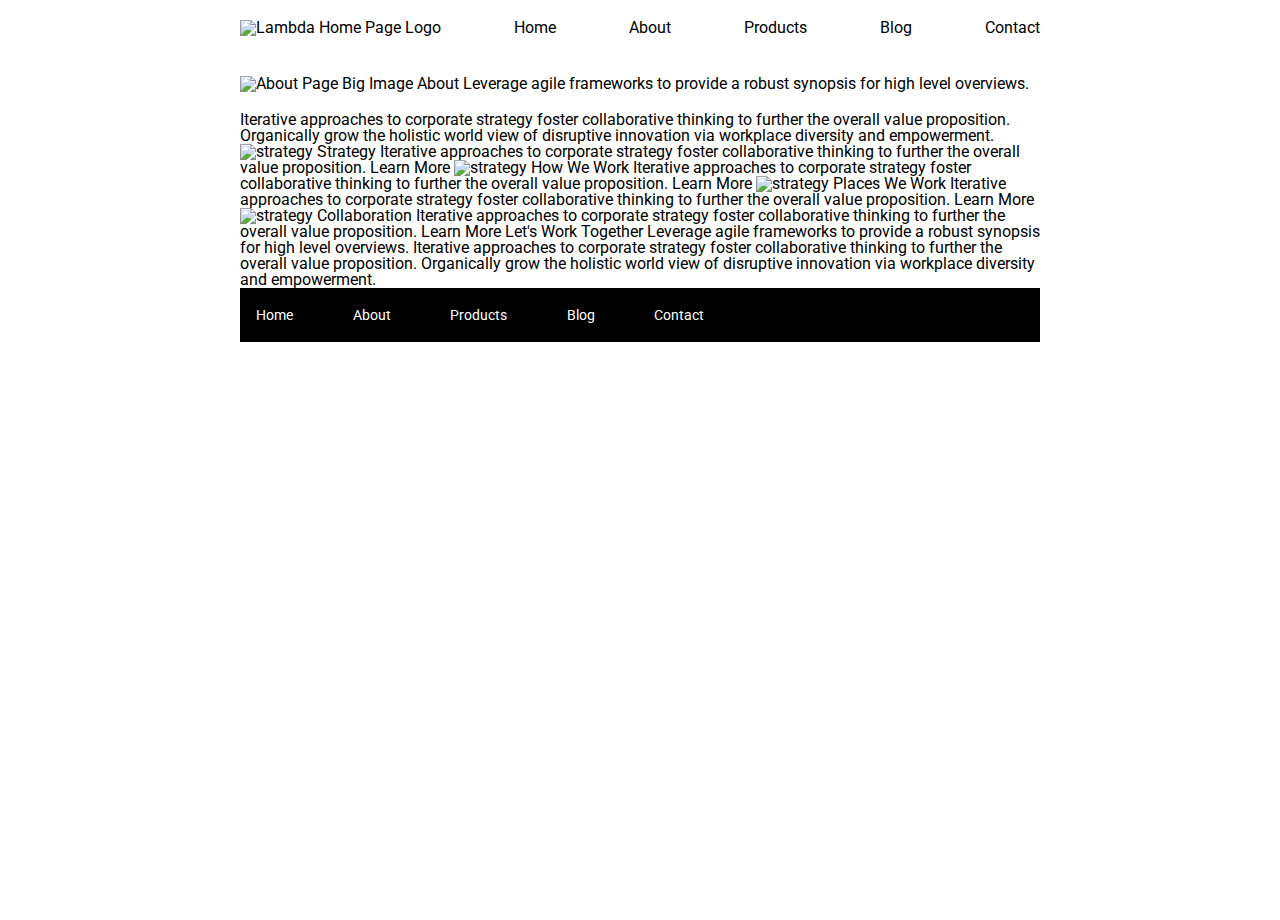
==== about.html @ 8916c79c "linked index.html; added jumbo-about image; copied header into about.html" ====
<!doctype html>

<html lang="en">
<head>
  <meta charset="utf-8">

  <title>Sprint Challenge - About</title>

  <link href="https://fonts.googleapis.com/css?family=Roboto|Rubik" rel="stylesheet">
  <link rel="stylesheet" href="css/index.css">

</head>

<body>

    <header>
      <nav>
        <img class="home-logo" src="img/lambda-black.png" alt="Lambda Home Page Logo">
        <a href="index.html">Home</a>
        <a href="#">About</a>
        <a href="#">Products</a>
        <a href="#">Blog</a>
        <a href="#">Contact</a>
      </nav>
    </header>

  <img class="jumbo" src="img/jumbo-about.png" alt="About Page Big Image"

    <div class="container about-page">

    About

    Leverage agile frameworks to provide a robust synopsis for high level overviews. Iterative approaches to corporate strategy foster collaborative thinking to further the overall value proposition. Organically grow the holistic world view of disruptive innovation via workplace diversity and empowerment.


    <img src="img/about-plan.png" alt="strategy">

    Strategy

    Iterative approaches to corporate strategy foster collaborative thinking to further the overall value proposition.

    Learn More



    <img src="img/about-working.png" alt="strategy">

    How We Work

    Iterative approaches to corporate strategy foster collaborative thinking to further the overall value proposition.

    Learn More



    <img src="img/about-office.png" alt="strategy">

    Places We Work

    Iterative approaches to corporate strategy foster collaborative thinking to further the overall value proposition.

    Learn More

    <img src="img/about-meeting.png" alt="strategy">

    Collaboration

    Iterative approaches to corporate strategy foster collaborative thinking to further the overall value proposition.

    Learn More

    Let's Work Together

    Leverage agile frameworks to provide a robust synopsis for high level overviews. Iterative approaches to corporate strategy foster collaborative thinking to further the overall value proposition. Organically grow the holistic world view of disruptive innovation via workplace diversity and empowerment.

      <footer>
        <nav>
          <a href="index.html">Home</a>
          <a href="#">About</a>
          <a href="#">Products</a>
          <a href="#">Blog</a>
          <a href="#">Contact</a>
        </nav>
      </footer>
    </div><!-- container -->
</body>
</html>
---- css/index.css ----
/* http://meyerweb.com/eric/tools/css/reset/
   v2.0 | 20110126
   License: none (public domain)
*/

html, body, div, span, applet, object, iframe,
h1, h2, h3, h4, h5, h6, p, blockquote, pre,
a, abbr, acronym, address, big, cite, code,
del, dfn, em, img, ins, kbd, q, s, samp,
small, strike, strong, sub, sup, tt, var,
b, u, i, center,
dl, dt, dd, ol, ul, li,
fieldset, form, label, legend,
table, caption, tbody, tfoot, thead, tr, th, td,
article, aside, canvas, details, embed,
figure, figcaption, footer, header, hgroup,
menu, nav, output, ruby, section, summary,
time, mark, audio, video {
	margin: 0;
	padding: 0;
	border: 0;
	font-size: 100%;
	font: inherit;
	vertical-align: baseline;
}
/* HTML5 display-role reset for older browsers */
article, aside, details, figcaption, figure,
footer, header, hgroup, menu, nav, section {
	display: block;
}
body {
	line-height: 1;
}

ol, ul {
	list-style: none;
}
blockquote, q {
	quotes: none;
}
blockquote:before, blockquote:after,
q:before, q:after {
	content: '';
	content: none;
}
table {
	border-collapse: collapse;
	border-spacing: 0;
}

* {
    box-sizing: border-box;
}

html, body {
		width: 800px;
		margin-left: auto;
		margin-right: auto;
    height: 100%;
    font-family: 'Roboto', sans-serif;
}

header nav {
	display: flex;
	flex-direction: row;
	justify-content: space-between;
	align-items: flex-end;
	margin-top: 20px;
	margin-bottom: 40px;
}

header nav a {
	text-decoration: none;
	color: black;
}

header nav a:hover {
	color: gray;
}

.jumbo {
	margin-bottom: 20px;
}

h1, h2, h3, h4, h5 {
    font-size: 18px;
    margin-bottom: 15px;
    font-family: 'Rubik', sans-serif;
}

p {
    line-height: 1.4;
}

.container {
    width: 800px;
    margin: 0 auto;
}

.top-content {
    display: flex;
    flex-wrap: wrap;
    justify-content: space-evenly;
    margin-bottom: 20px;
    border-bottom: 1px dashed black;
}

.top-content .text-container {
    width: 48%;
    padding: 0 1%;
    padding-bottom: 20px;
}

.middle-content {
    margin-bottom: 20px;
    border-bottom: 1px dashed black;
}

.middle-content h2 {
    padding: 0 2%;
    margin-bottom: 0;
}

.middle-content .boxes {
    display: flex;
    flex-wrap: wrap;
    justify-content: space-evenly;
}

.middle-content .boxes .box {
    width: 12.5%;
    height: 100px;
    margin: 20px 2.5%;
    color: white;
    display: flex;
    align-items: center;
    justify-content: center;
}

.box1 {
	background-color: teal;
}

.box2 {
	background-color: gold;
}

.box3 {
	background-color: cadetblue;
}

.box4 {
	background-color: coral;
}

.box5 {
	background-color: crimson;
}

.box6 {
	background-color: forestgreen;
}

.box7 {
	background-color: darkorchid;
}

.box8 {
	background-color: hotpink;
}

.box9 {
	background-color: indigo;
}

.box10 {
	background-color: dodgerblue;
}

.bottom-content {
    display: flex;
    margin: 0 2% 20px;
    justify-content: space-around;
}

.bottom-content .text-container {
    padding-right: 4%;
}

.bottom-content .text-container:last-child {
    padding-right: 0;
}

footer {
    width: 100%;
    background: black;
}

footer nav {
    width: 60%;
    display: flex;
    justify-content: space-between;
    align-items: center;
    padding: 20px 2%;
    font-size: 14px;
}

footer nav a {
    color: white;
    text-decoration: none;
}
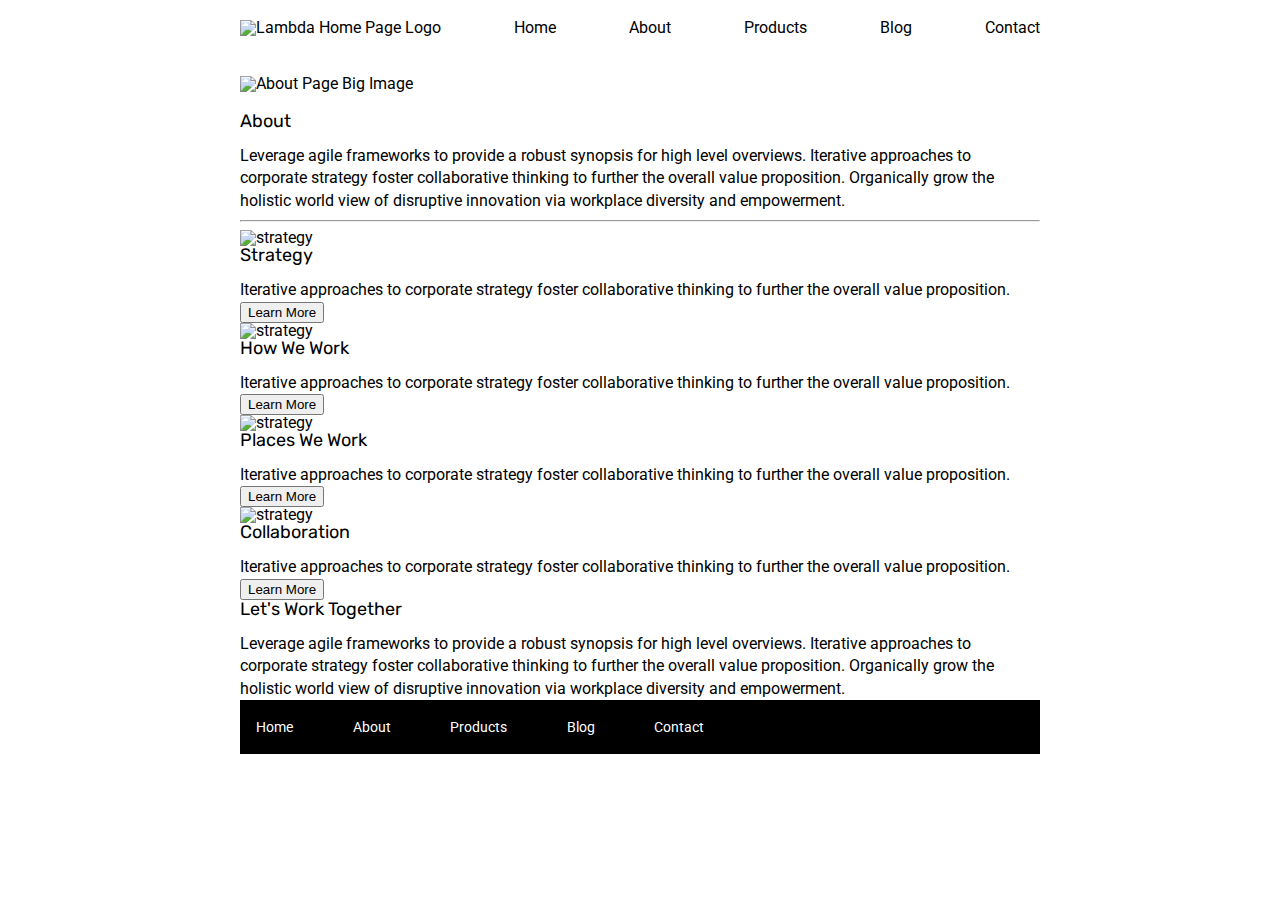
==== commit 6e54eb95: "finished about page html" ====
--- a/about.html
+++ b/about.html
@@ -1,6 +1,7 @@
 <!doctype html>
 
 <html lang="en">
+
 <head>
   <meta charset="utf-8">
 
@@ -13,75 +14,70 @@
 
 <body>
 
-    <header>
-      <nav>
-        <img class="home-logo" src="img/lambda-black.png" alt="Lambda Home Page Logo">
-        <a href="index.html">Home</a>
-        <a href="#">About</a>
-        <a href="#">Products</a>
-        <a href="#">Blog</a>
-        <a href="#">Contact</a>
-      </nav>
-    </header>
+  <header>
+    <nav>
+      <img class="home-logo" src="img/lambda-black.png" alt="Lambda Home Page Logo">
+      <a href="index.html">Home</a>
+      <a href="#">About</a>
+      <a href="#">Products</a>
+      <a href="#">Blog</a>
+      <a href="#">Contact</a>
+    </nav>
+  </header>
 
-  <img class="jumbo" src="img/jumbo-about.png" alt="About Page Big Image"
+  <img class="jumbo" src="img/jumbo-about.png" alt="About Page Big Image" />
 
-    <div class="container about-page">
+  <div class="container about-page">
+    <h3>About</h3>
+    <p>Leverage agile frameworks to provide a robust synopsis for high level overviews. Iterative approaches to corporate strategy foster collaborative thinking to further the overall value proposition. Organically grow the holistic world view of
+      disruptive innovation via workplace diversity and empowerment.</p>
+  </div>
 
-    About
+  <hr>
 
-    Leverage agile frameworks to provide a robust synopsis for high level overviews. Iterative approaches to corporate strategy foster collaborative thinking to further the overall value proposition. Organically grow the holistic world view of disruptive innovation via workplace diversity and empowerment.
+  <div class="about-page-blocks">
+    <div class="strategy-block">
+      <img src="img/about-plan.png" alt="strategy">
+      <h3>Strategy</h3>
+      <p>Iterative approaches to corporate strategy foster collaborative thinking to further the overall value proposition.</p>
+      <button>Learn More</button>
+    </div>
+    <div class="how-to-work-block">
+      <img src="img/about-working.png" alt="strategy">
+      <h3>How We Work</h3>
+      <p>Iterative approaches to corporate strategy foster collaborative thinking to further the overall value proposition.</p>
+      <button>Learn More</button>
+    </div>
+    <div class="places-we-work-block">
+      <img src="img/about-office.png" alt="strategy">
+      <h3>Places We Work</h3>
+      <p>Iterative approaches to corporate strategy foster collaborative thinking to further the overall value proposition.</p>
+      <button>Learn More</button>
+    </div>
+    <div class="collaboration-block">
+      <img src="img/about-meeting.png" alt="strategy">
+      <h3>Collaboration</h3>
+      <p>Iterative approaches to corporate strategy foster collaborative thinking to further the overall value proposition.</p>
+      <button>Learn More</button>
+    </div>
+  </div>
 
+  <div class="work-together">
+    <h3>Let's Work Together</h3>
+    <p>Leverage agile frameworks to provide a robust synopsis for high level overviews. Iterative approaches to corporate strategy foster collaborative thinking to further the overall value proposition. Organically grow the holistic world view of
+      disruptive innovation via workplace diversity and empowerment.</p>
+  </div>
 
-    <img src="img/about-plan.png" alt="strategy">
+  <footer>
+    <nav>
+      <a href="index.html">Home</a>
+      <a href="#">About</a>
+      <a href="#">Products</a>
+      <a href="#">Blog</a>
+      <a href="#">Contact</a>
+    </nav>
+  </footer>
+  </div><!-- container -->
+</body>
 
-    Strategy
-
-    Iterative approaches to corporate strategy foster collaborative thinking to further the overall value proposition.
-
-    Learn More
-
-
-
-    <img src="img/about-working.png" alt="strategy">
-
-    How We Work
-
-    Iterative approaches to corporate strategy foster collaborative thinking to further the overall value proposition.
-
-    Learn More
-
-
-
-    <img src="img/about-office.png" alt="strategy">
-
-    Places We Work
-
-    Iterative approaches to corporate strategy foster collaborative thinking to further the overall value proposition.
-
-    Learn More
-
-    <img src="img/about-meeting.png" alt="strategy">
-
-    Collaboration
-
-    Iterative approaches to corporate strategy foster collaborative thinking to further the overall value proposition.
-
-    Learn More
-
-    Let's Work Together
-
-    Leverage agile frameworks to provide a robust synopsis for high level overviews. Iterative approaches to corporate strategy foster collaborative thinking to further the overall value proposition. Organically grow the holistic world view of disruptive innovation via workplace diversity and empowerment.
-
-      <footer>
-        <nav>
-          <a href="index.html">Home</a>
-          <a href="#">About</a>
-          <a href="#">Products</a>
-          <a href="#">Blog</a>
-          <a href="#">Contact</a>
-        </nav>
-      </footer>
-    </div><!-- container -->
-</body>
 </html>
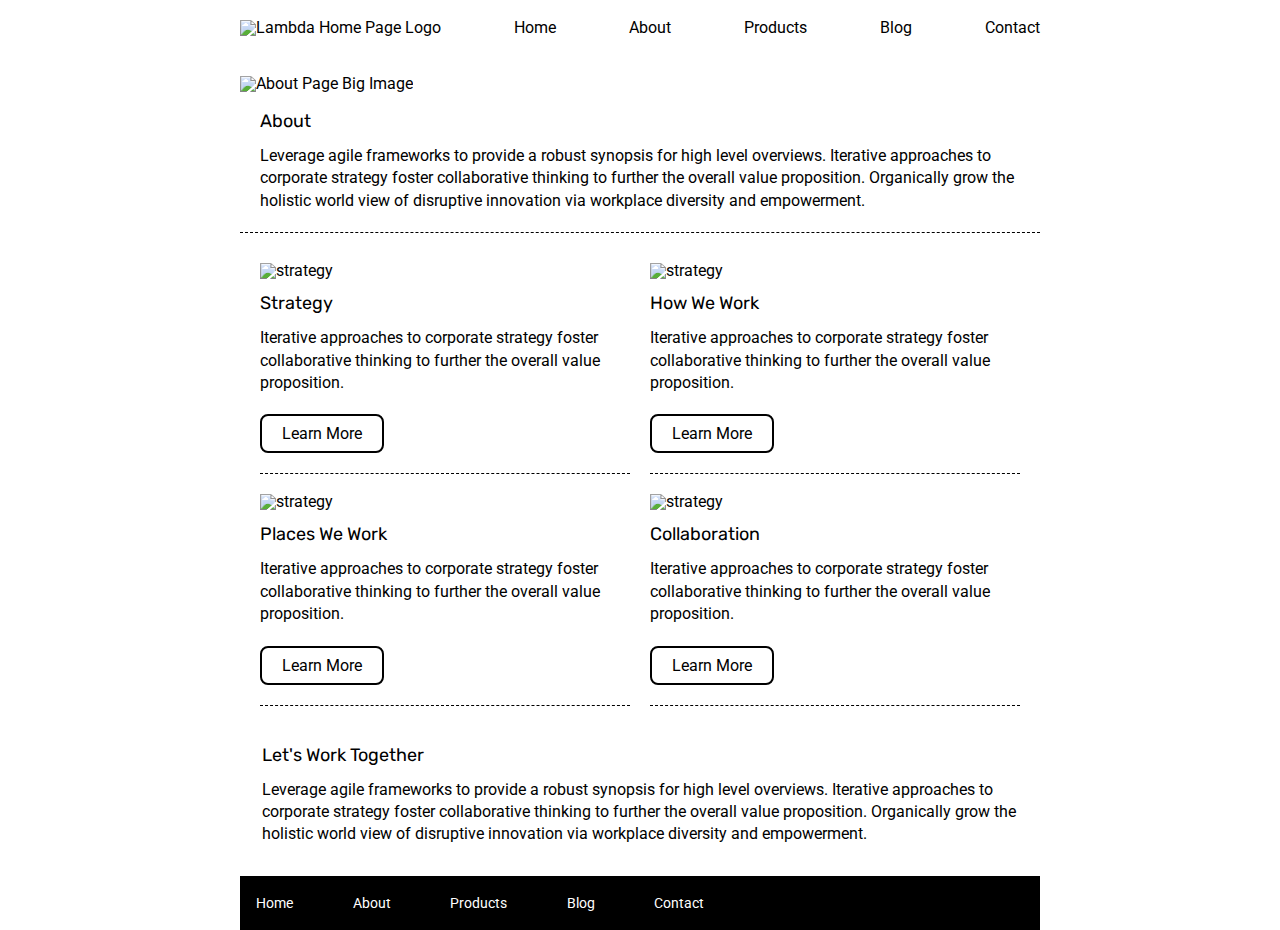
==== commit d2612ac2: "finished about.html; finished all main goals;" ====
--- a/about.html
+++ b/about.html
@@ -25,7 +25,7 @@
     </nav>
   </header>
 
-  <img class="jumbo" src="img/jumbo-about.png" alt="About Page Big Image" />
+  <img class="jumbo2" src="img/jumbo-about.png" alt="About Page Big Image" />
 
   <div class="container about-page">
     <h3>About</h3>
@@ -33,28 +33,26 @@
       disruptive innovation via workplace diversity and empowerment.</p>
   </div>
 
-  <hr>
-
   <div class="about-page-blocks">
-    <div class="strategy-block">
+    <div class="block">
       <img src="img/about-plan.png" alt="strategy">
       <h3>Strategy</h3>
       <p>Iterative approaches to corporate strategy foster collaborative thinking to further the overall value proposition.</p>
       <button>Learn More</button>
     </div>
-    <div class="how-to-work-block">
+    <div class="block">
       <img src="img/about-working.png" alt="strategy">
       <h3>How We Work</h3>
       <p>Iterative approaches to corporate strategy foster collaborative thinking to further the overall value proposition.</p>
       <button>Learn More</button>
     </div>
-    <div class="places-we-work-block">
+    <div class="block">
       <img src="img/about-office.png" alt="strategy">
       <h3>Places We Work</h3>
       <p>Iterative approaches to corporate strategy foster collaborative thinking to further the overall value proposition.</p>
       <button>Learn More</button>
     </div>
-    <div class="collaboration-block">
+    <div class="block">
       <img src="img/about-meeting.png" alt="strategy">
       <h3>Collaboration</h3>
       <p>Iterative approaches to corporate strategy foster collaborative thinking to further the overall value proposition.</p>
--- a/css/index.css
+++ b/css/index.css
@@ -209,3 +209,52 @@
     color: white;
     text-decoration: none;
 }
+
+.about-page {
+	padding: 20px;
+	border-bottom: 1px dashed black;
+}
+
+.about-page-blocks {
+	margin-top: 20px;
+	display: flex;
+	flex-direction: row;
+	flex-wrap: wrap;
+	justify-content: center;
+}
+
+.about-page-blocks .block {
+	border-bottom: 1px dashed black;
+	padding-bottom: 20px;
+	width: 370px;
+	margin: 10px;
+}
+
+.about-page-blocks .block h3 {
+	margin-top: 15px;
+}
+
+.about-page-blocks .block button {
+	font-family: 'Roboto', sans-serif;
+	margin-top: 20px;
+	border-radius: 8px;
+	background-color: white;
+  border: 2px solid black;
+  color: black;
+  padding: 8px 20px;
+  text-decoration: none;
+  display: inline-block;
+  font-size: 16px;
+}
+
+.about-page-blocks .block button:hover {
+	background-color: gray;
+	color: white;
+	border: 2px solid gray;
+}
+
+.work-together {
+	margin-top: 30px;
+	margin-bottom: 30px;
+	margin-left: 22px;
+}
